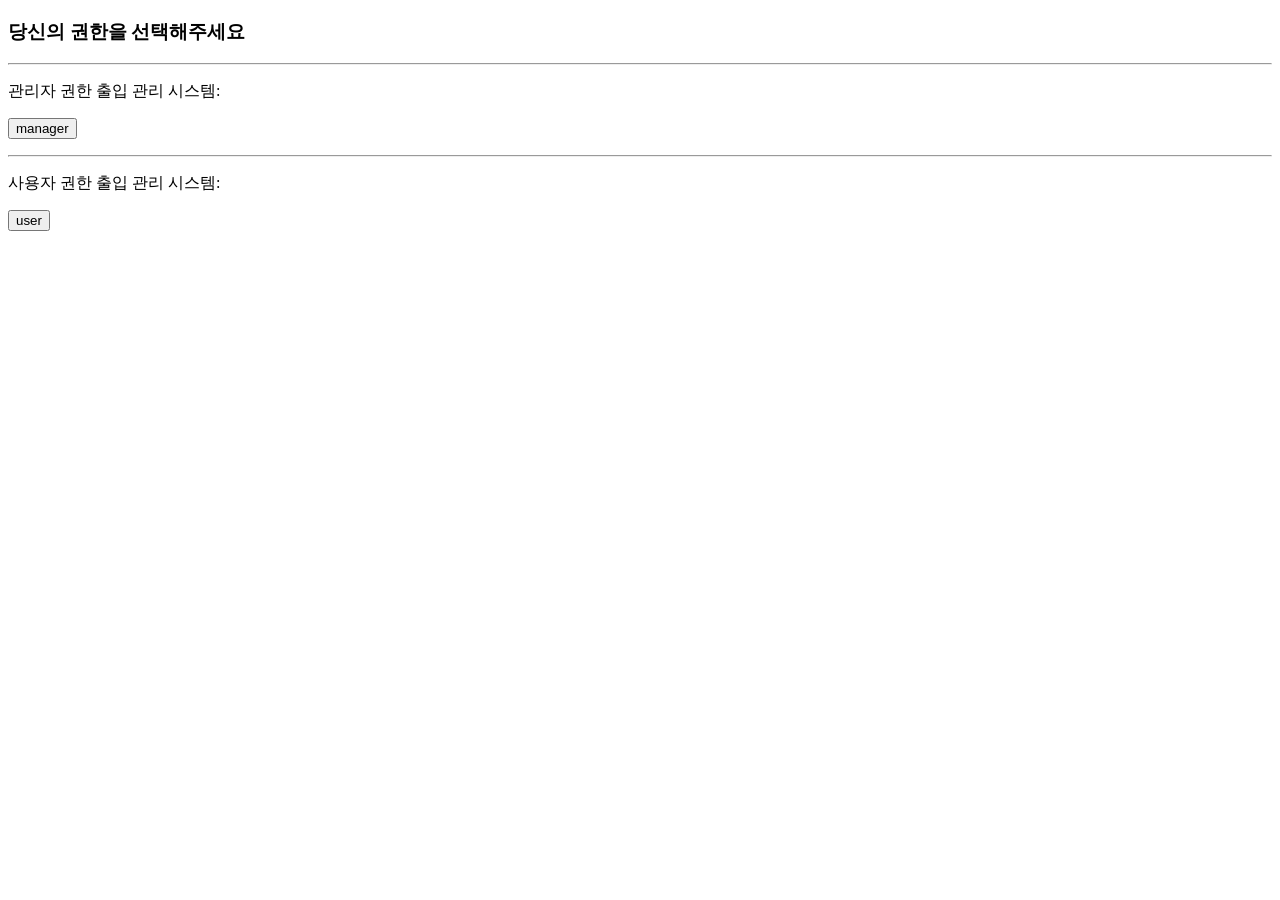
==== myEnv/templates/project.html @ aa850a9a "setting" ====
<!DOCTYPE html>
<html>
<head>
        <meta charset = "UTF-8">
        <title>독서실 관리 프로그램</title>
        <link fref="/static/mystyle.css" type="text/css" rel="stylesheet">
        <!-- css 파일 불러오기-->
</head>
<body>
	<h3>당신의 권한을 선택해주세요</h3>
	<hr>
	<form action='/manager' method="get">
		<p>관리자 권한 출입 관리 시스템: <p>
		<input type="submit" value="manager">
	</form>
	<hr>
	<form action='/user' method="get">
                <p>사용자 권한 출입 관리 시스템: <p>
                <input type="submit" value="user">
        </form>
</body>
</html>
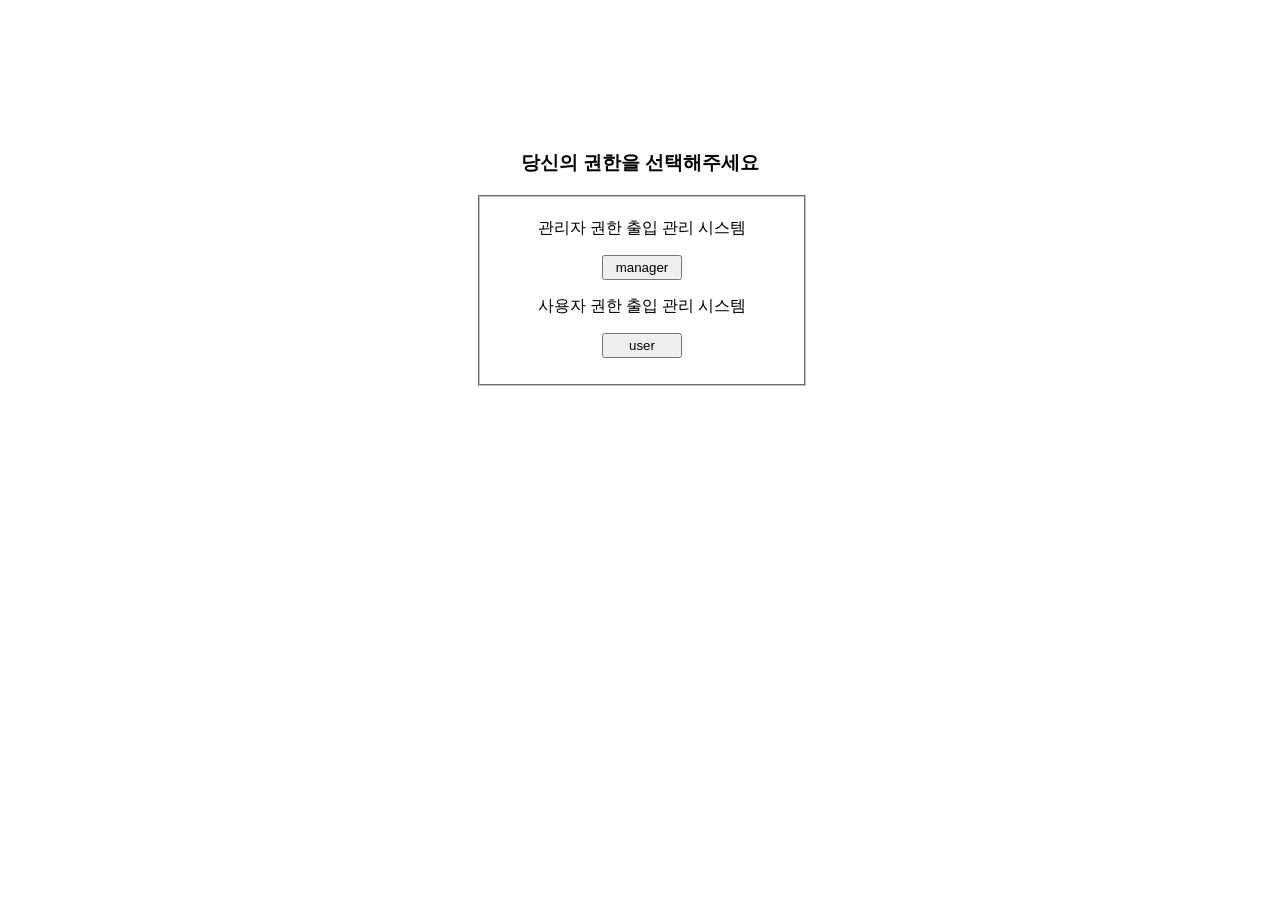
==== commit 69e524b8: "resetting" ====
--- a/myEnv/templates/project.html
+++ b/myEnv/templates/project.html
@@ -1,22 +1,26 @@
 <!DOCTYPE html>
 <html>
 <head>
-        <meta charset = "UTF-8">
-        <title>독서실 관리 프로그램</title>
-        <link fref="/static/mystyle.css" type="text/css" rel="stylesheet">
-        <!-- css 파일 불러오기-->
+    <meta charset="UTF-8">
+    <title>독서실 관리 프로그램</title>
+    <link href="../static/mystyle.css" type="text/css" rel="stylesheet">
+    <link rel="stylesheet" href="../static/login.css">
 </head>
 <body>
-	<h3>당신의 권한을 선택해주세요</h3>
-	<hr>
-	<form action='/manager' method="get">
-		<p>관리자 권한 출입 관리 시스템: <p>
-		<input type="submit" value="manager">
-	</form>
-	<hr>
-	<form action='/user' method="get">
-                <p>사용자 권한 출입 관리 시스템: <p>
-                <input type="submit" value="user">
-        </form>
+<h3>당신의 권한을 선택해주세요</h3>
+<fieldset>
+    <form action="/manager" method="get">
+        <p>관리자 권한 출입 관리 시스템</p>
+        <p>
+            <input type="submit" class="submit" value="manager">
+        </p>
+    </form>
+    <form action="/user" method="get">
+        <p>사용자 권한 출입 관리 시스템</p>
+        <p>
+            <input type="submit" class="submit" value="user">
+        </p>
+    </form>
+</fieldset>
 </body>
-</html>
+</html>
--- a/myEnv/static/login.css
+++ b/myEnv/static/login.css
@@ -0,0 +1,26 @@
+body {
+    text-align: center;
+    margin-top: 150px;
+}
+
+input {
+    width: 250px;
+}
+
+.submit {
+    width: 80px;
+    height: 25px;
+}
+
+.time {
+    width: 50px;
+    margin-left: 5px;
+}
+
+fieldset {
+    position: relative;
+    left: 50%;
+    top: 50%;
+    transform: translate(-50%, 0%);
+    width: 300px;
+}
